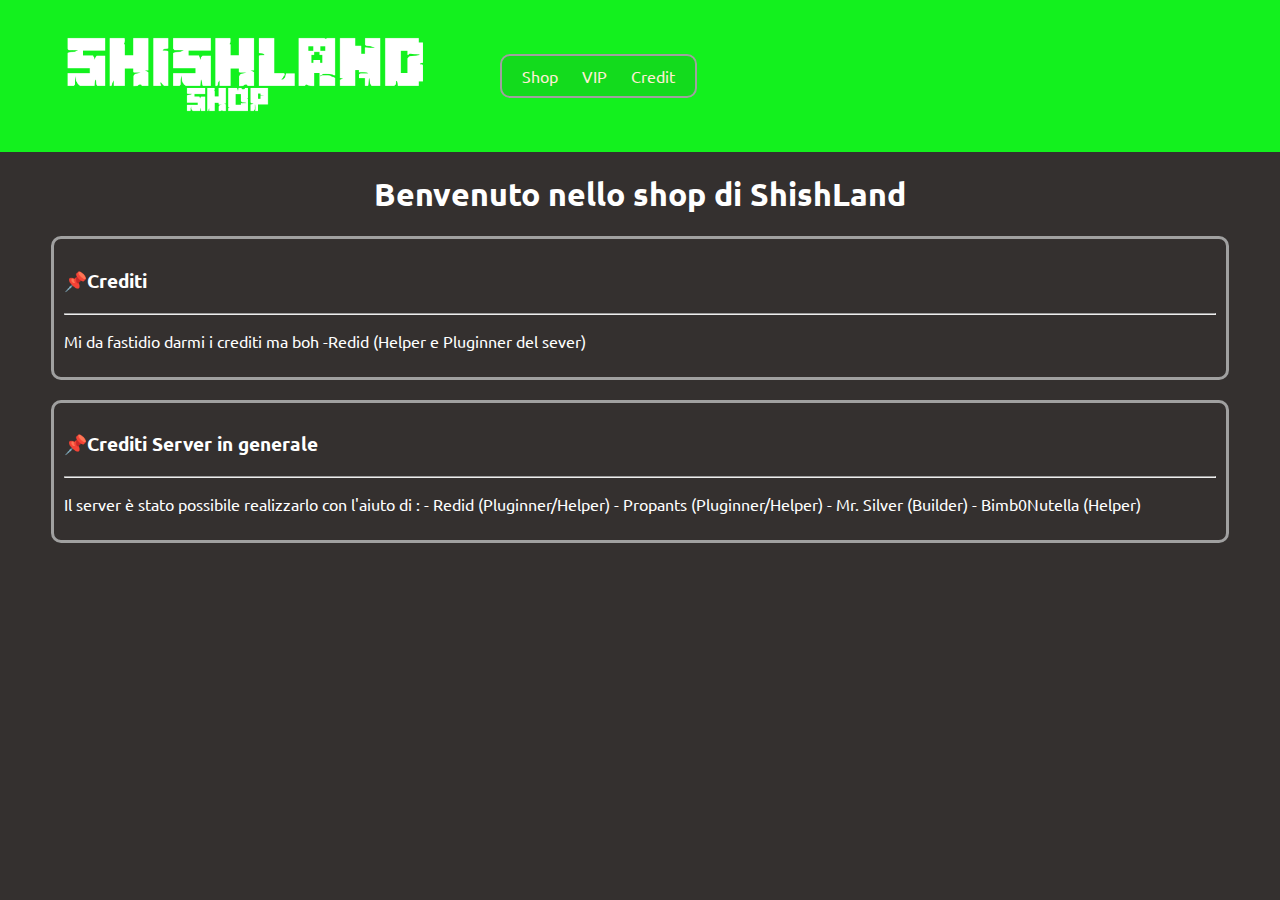
==== credit.html @ 56e54ed3 "Add files via upload" ====
<html>
	<head>
		<meta charset="utf-8">
		<meta name="viewport" content="width=device-width">
		<title>ShishLand Shop Credit</title>
		<link href="style-credit.css" 
        rel="stylesheet" type="text/css" />
        <link rel="shortcut icon" href="tablogo.png"; />
        <h1></h1>
        
    </head>
    <header>

  <center>
  <img src="tablogo.png" alt="">
  </center>
  <header>
    <nav>
        <ul>
            <li><a href="index.html">Shop</a></li>
            <li><a href="vip.html">VIP</a></li>
            <li><a href="credit.html">Credit</a></li>
        </ul>
    </nav>
</header>
        <h1></h1>
      </header>
      <h1><center>Benvenuto nello shop di ShishLand</center></h1>
      <article>
        <h3>📌Crediti</h3>
        <hr />
        <p>Mi da fastidio darmi i crediti ma boh 
          -Redid (Helper e Pluginner del sever)
        </p>
        <p class="date"></p>
      </article>
      
            <article>
        <h3>📌Crediti Server in generale</h3>
        <hr />
        <p>Il server è stato possibile realizzarlo con l'aiuto di :
- Redid (Pluginner/Helper)
- Propants (Pluginner/Helper) 
- Mr. Silver (Builder) 
- Bimb0Nutella (Helper)
        </p>
        <p class="date"></p>
      </article>
---- style-credit.css ----
@import url(https://fonts.googleapis.com/css?family=Ubuntu:400,400i,700);

body {
    margin: 0;
    padding: 0;
    color:white;
    background: #34302f;
      font-family: ubuntu;
      
  }


  header {
    display: flex;
    align-items: center;
    background: #13f11e ;
  }

  header img {
    width: 500px;
    image-rendering: auto;
    background: #13f11e;
    border-radius: 0px;
    margin: 0 20px 0 5opx;
  }
  nav ul {
  background-color: #13db1d;
  border-style: solid;
  border-color: #a0a0a0;
  border-width: 2px;
  padding: 10px;
  border-radius: 10px;
}
nav ul li {
    list-style-type: none;
    display: inline;
    margin-right: 10px;
    margin-left: 10px;
}
nav ul li a {
    text-decoration: none;
    color: PapayaWhip;
}
  article {
    background: #34302f;
    border: 3px solid #a0a0a0;
    width: 90%;
    margin: 20px auto;
    border-radius: 10px;
    padding: 10px;
  }

    article {
    background: #34302f;
    border: 3px solid #a0a0a0;
    width: 90%;
    margin: 20px auto;
    border-radius: 10px;
    padding: 10px;
  }
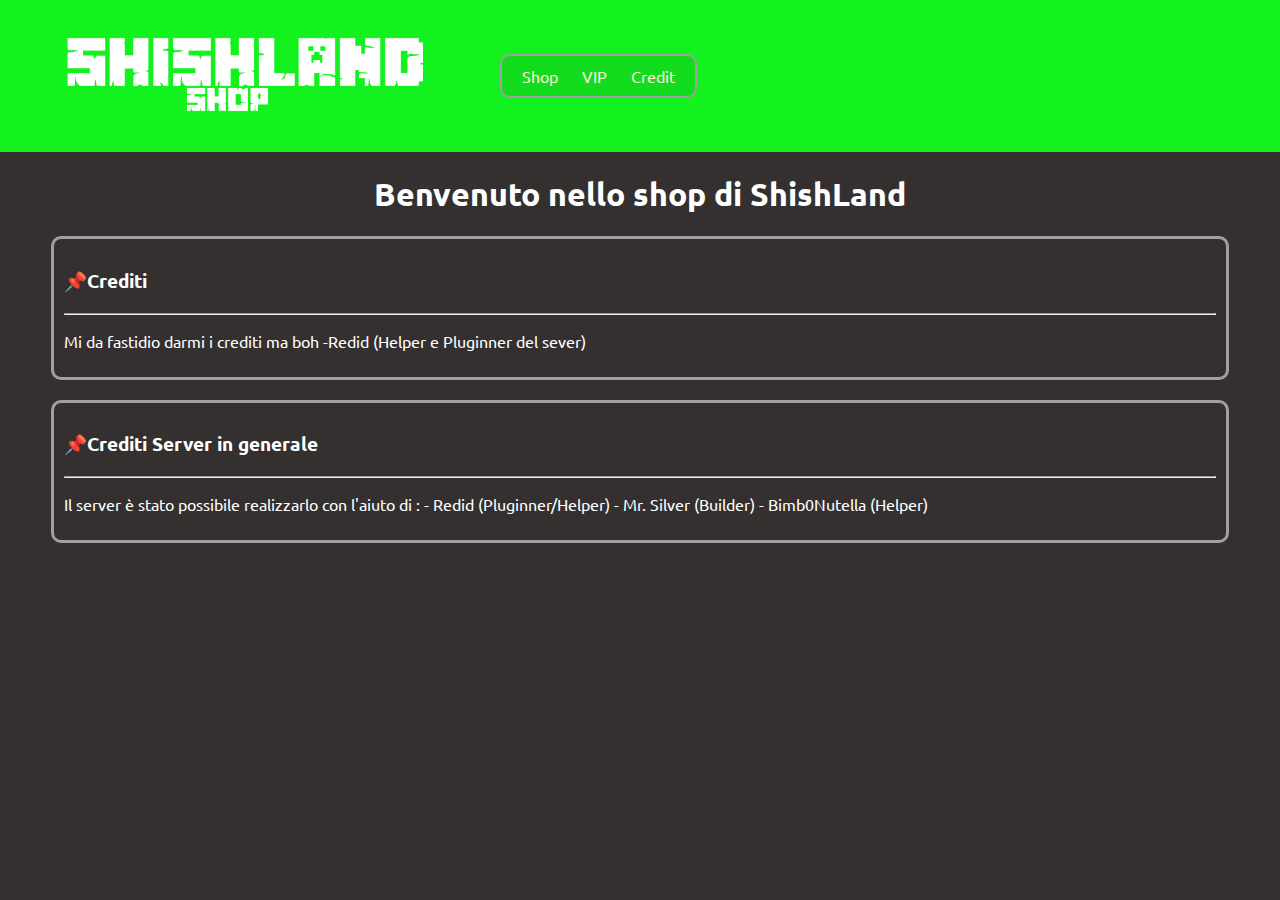
==== commit cdfd0817: "Update credit.html" ====
--- a/credit.html
+++ b/credit.html
@@ -40,9 +40,8 @@
         <hr />
         <p>Il server è stato possibile realizzarlo con l'aiuto di :
 - Redid (Pluginner/Helper)
-- Propants (Pluginner/Helper) 
 - Mr. Silver (Builder) 
 - Bimb0Nutella (Helper)
         </p>
         <p class="date"></p>
-      </article>+      </article>
